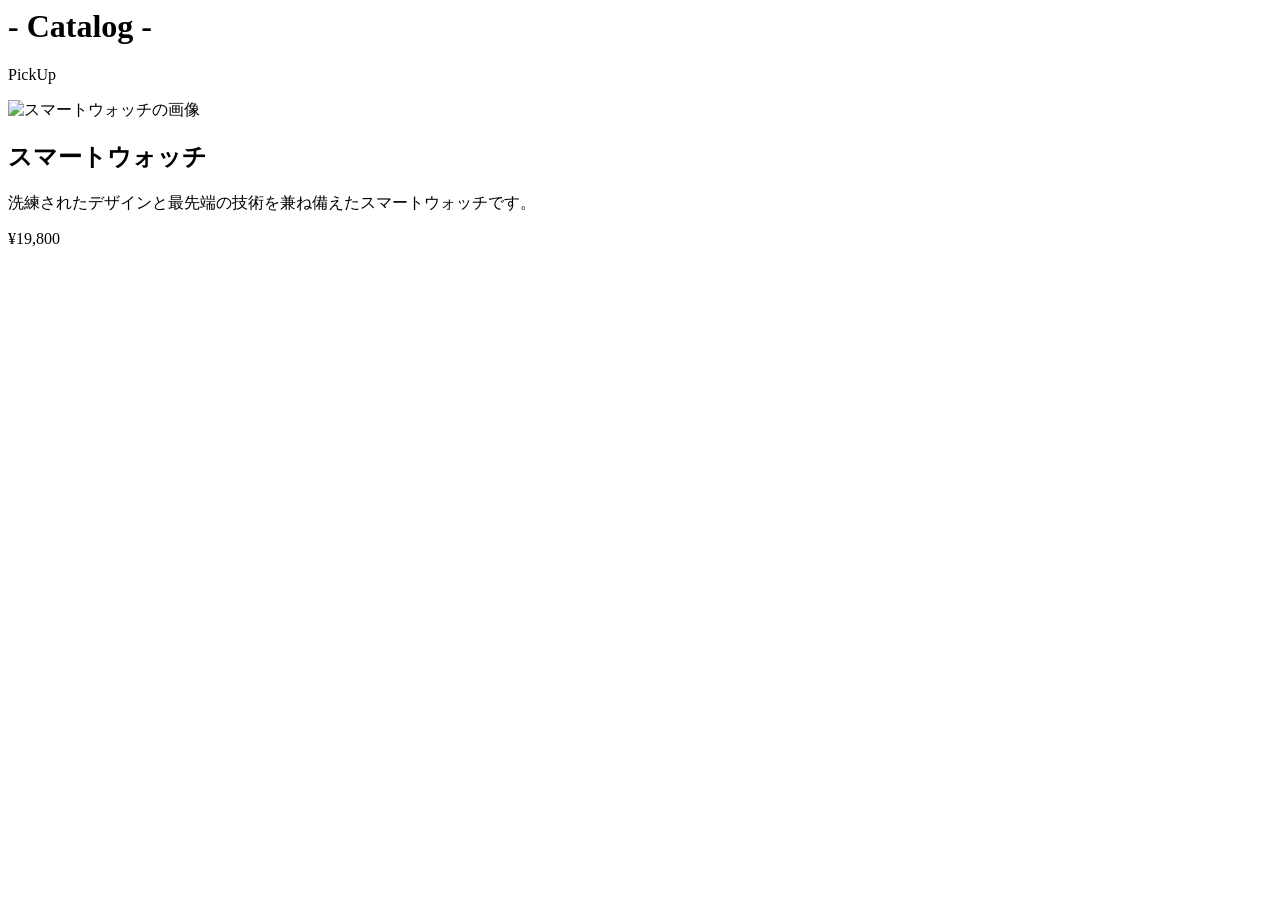
==== work/lesson2-5/index.html @ 34ab975e "退避" ====
<head>
  <meta charset="UTF-8">
  <meta http-equiv="X-UA-Compatible" content="IE=edge">
  <meta name="viewport" content="width=device-width,initial-scale=1.0">
  <meta name="expires" content="604800">
  <meta name="format-detection" content="email=no,telephone=no,address=no">
  <title>株式会社CONVICTION SHOP</title>
  <meta name="description" content="株式会社CONVICTION SHOPの企業サイトです">
  <link rel="icon" href="favicon.ico">
  <link rel="stylesheet" href="assets/css/reset.css">
  <link rel="stylesheet" href="assets/css/style.css">
</head>
<body>
  <main>
      <div class="size_test">
        <h1>- Catalog -</h1>
      </div>
      <div class="size_test">
        <p>PickUp</p>
      </div>
      <img src="C:\Users\akane\HTML-CSS_curriculum\work\lesson2-5\assets\images\lesson2\img_pickup.jpg" alt="スマートウォッチの画像">
      <div class="size_test">
        <h2>スマートウォッチ</h2>
      </div>
      <div class="size_test">
        <p>洗練されたデザインと最先端の技術を兼ね備えたスマートウォッチです。</p>
      </div>


      <div class="size_test">
        <p>&yen;19,800</p>
      </div>
</main>
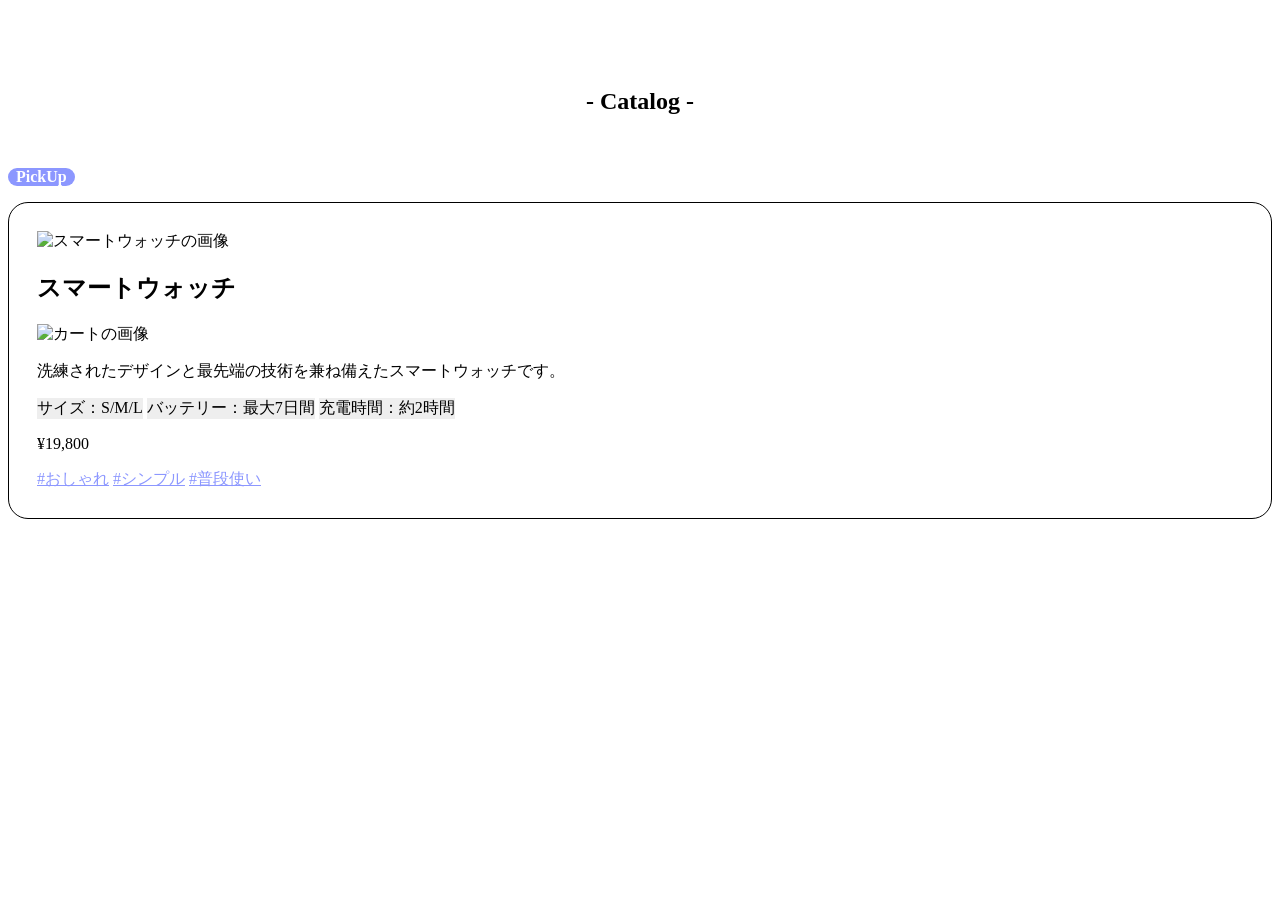
==== commit 9ba0106f: "仮提出" ====
--- a/work/lesson2-5/index.html
+++ b/work/lesson2-5/index.html
@@ -6,28 +6,37 @@
   <meta name="format-detection" content="email=no,telephone=no,address=no">
   <title>株式会社CONVICTION SHOP</title>
   <meta name="description" content="株式会社CONVICTION SHOPの企業サイトです">
-  <link rel="icon" href="favicon.ico">
+  <link rel="icon" href="assets/images/favicon.ico">
   <link rel="stylesheet" href="assets/css/reset.css">
   <link rel="stylesheet" href="assets/css/style.css">
 </head>
 <body>
-  <main>
-      <div class="size_test">
-        <h1>- Catalog -</h1>
-      </div>
-      <div class="size_test">
-        <p>PickUp</p>
-      </div>
-      <img src="C:\Users\akane\HTML-CSS_curriculum\work\lesson2-5\assets\images\lesson2\img_pickup.jpg" alt="スマートウォッチの画像">
-      <div class="size_test">
-        <h2>スマートウォッチ</h2>
-      </div>
-      <div class="size_test">
-        <p>洗練されたデザインと最先端の技術を兼ね備えたスマートウォッチです。</p>
-      </div>
+  <div class="l-wrapper">
+    <header class="l-header">
+      <h1 class="c-heading">- Catalog -</h1>
+    </header>
+    <main>
+      <section class="c-pickup">
+        <h2 class="c-pickup__title">PickUp</h2>
+        <div class="c-pickup__item">
+          <img src="assets/images/lesson2/img_pickup.jpg" alt="スマートウォッチの画像">
+          <div>
+            <h2 class="">スマートウォッチ</h2>
+            <img src="assets/images/lesson2/logo_pickup.png" alt="カートの画像">
+          </div>
+          <p class="">洗練されたデザインと最先端の技術を兼ね備えたスマートウォッチです。</p>
+          <p class="">
+            <span class="p-block">サイズ：S/M/L</span>
+            <span class="p-block">バッテリー：最大7日間</span>
+            <span class="p-block">充電時間：約2時間</span>
+          </p>
+          <p class="">&yen;19,800</p>
+          <a href="#" class="tag">#おしゃれ</a>
+          <a href="#" class="tag">#シンプル</a>
+          <a href="#" class="tag">#普段使い</a>
+        </div>
+      </section>
+    </main>
+  </div>
 
-
-      <div class="size_test">
-        <p>&yen;19,800</p>
-      </div>
-</main>+</body>
--- a/work/lesson2-5/assets/css/style.css
+++ b/work/lesson2-5/assets/css/style.css
@@ -0,0 +1,46 @@
+.l-wrapper {
+  padding: 64px 0;
+}
+
+.l-header {
+  margin-bottom: 40px;
+}
+
+.c-heading {
+  text-align: center;
+  font-size: 24px;
+}
+
+.c-pickup {
+
+}
+
+.c-pickup__title {
+  font-size: 16px;
+  color :#ffffff;
+  display:inline-block;
+  background-color: #8c97ff;
+  padding: 0 8px;
+  border-radius: 10px;
+  margin-bottom: 16px;
+}
+
+.c-pickup__item {
+  display: block;
+  margin: center;
+  box-sizing: border-box;
+  padding: 28px 28px;
+  border: 1px solid #000000;
+  border-radius: 20px;
+}
+
+.p-block {
+  display:inline-block;
+  background-color: #eee;
+}
+
+.tag {
+  color :#8c97ff
+}
+
+
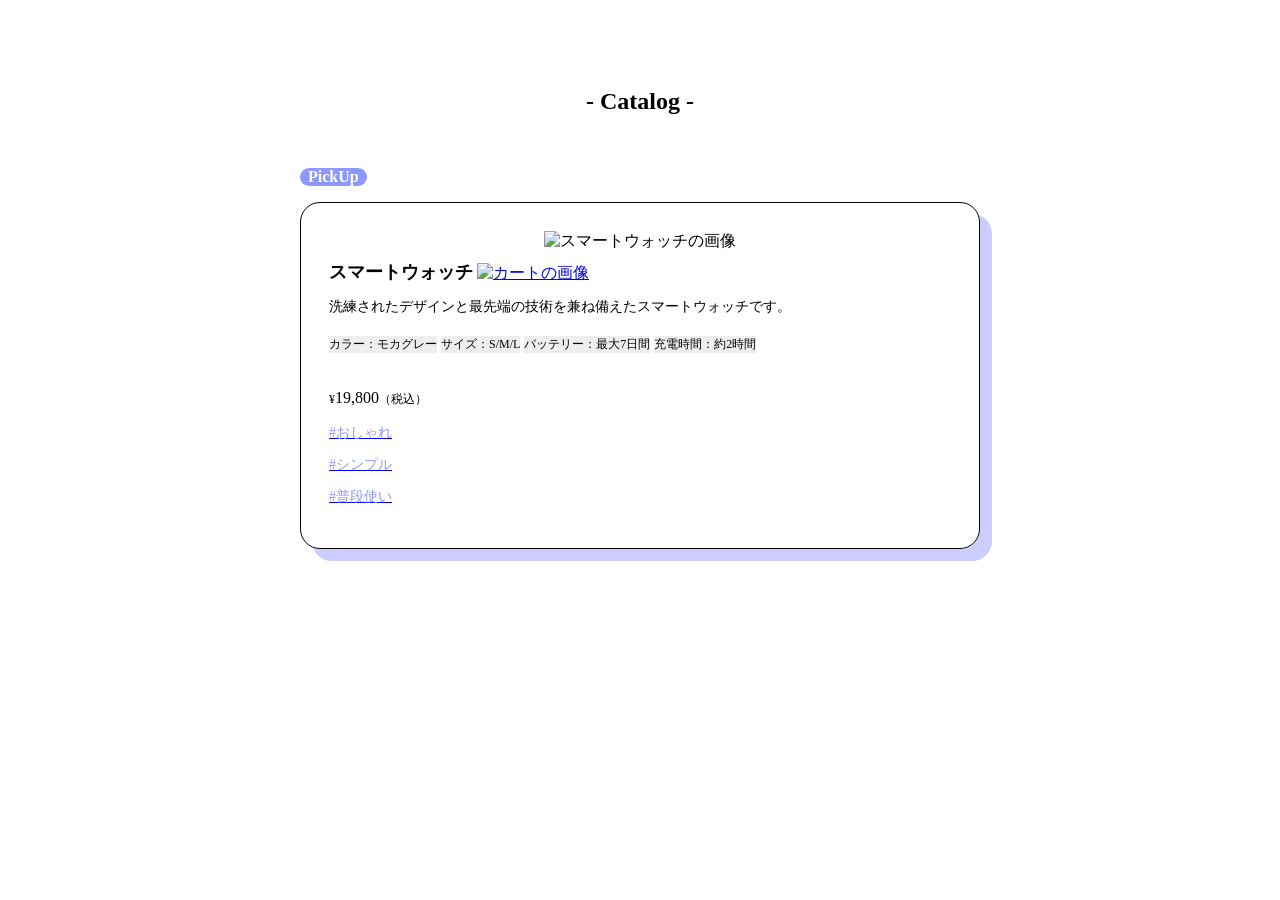
==== commit c445d55f: "HTML-CSS_curriculum lesso2 提出" ====
--- a/work/lesson2-5/index.html
+++ b/work/lesson2-5/index.html
@@ -1,3 +1,5 @@
+<!DOCTYPE html>
+<html lang="ja">
 <head>
   <meta charset="UTF-8">
   <meta http-equiv="X-UA-Compatible" content="IE=edge">
@@ -16,27 +18,31 @@
       <h1 class="c-heading">- Catalog -</h1>
     </header>
     <main>
-      <section class="c-pickup">
+      <section class="p-pickup">
         <h2 class="c-pickup__title">PickUp</h2>
         <div class="c-pickup__item">
-          <img src="assets/images/lesson2/img_pickup.jpg" alt="スマートウォッチの画像">
-          <div>
-            <h2 class="">スマートウォッチ</h2>
-            <img src="assets/images/lesson2/logo_pickup.png" alt="カートの画像">
+          <div class="c-imageinner">
+            <img src="assets/images/lesson2/img_pickup.jpg" alt="スマートウォッチの画像">
           </div>
-          <p class="">洗練されたデザインと最先端の技術を兼ね備えたスマートウォッチです。</p>
-          <p class="">
-            <span class="p-block">サイズ：S/M/L</span>
-            <span class="p-block">バッテリー：最大7日間</span>
-            <span class="p-block">充電時間：約2時間</span>
-          </p>
-          <p class="">&yen;19,800</p>
-          <a href="#" class="tag">#おしゃれ</a>
-          <a href="#" class="tag">#シンプル</a>
-          <a href="#" class="tag">#普段使い</a>
+          <div class="c-itemHeader">
+            <h2 class="c-itemName">スマートウォッチ</h2>
+            <a href="#"><img src="assets/images/lesson2/logo_pickup.png" alt="カートの画像"></a>
+          </div>
+          <p class="c-itemView">洗練されたデザインと最先端の技術を兼ね備えたスマートウォッチです。</p>
+          <div class="p-blockInner">
+            <p class="c-block">カラー：モカグレー</p>
+            <p class="c-block">サイズ：S/M/L</p>
+            <p class="c-block">バッテリー：最大7日間</p>
+            <p class="c-block">充電時間：約2時間</p>
+          </div>
+          <p class="c-price"><a class="c-smallText">&yen;</a>19,800<a class="c-smallText">（税込）</a></p>
+          <a href="#"><p class="c-tag">#おしゃれ</p></a>
+          <a href="#"><p class="c-tag">#シンプル</p></a>
+          <a href="#"><p class="c-tag">#普段使い</p></a>
         </div>
       </section>
     </main>
   </div>
 
-</body>+</body>
+</html>
--- a/work/lesson2-5/assets/css/style.css
+++ b/work/lesson2-5/assets/css/style.css
@@ -11,8 +11,9 @@
   font-size: 24px;
 }
 
-.c-pickup {
-
+.p-pickup {
+  margin: 0 auto;
+  width: fit-content;
 }
 
 .c-pickup__title {
@@ -27,19 +28,55 @@
 
 .c-pickup__item {
   display: block;
-  margin: center;
   box-sizing: border-box;
   padding: 28px 28px;
   border: 1px solid #000000;
   border-radius: 20px;
+  width: 680px;
+  box-shadow: 12px 12px #CCCCFF;
 }
 
-.p-block {
+.c-imageinner {
+  margin: 0 auto;
+  width: fit-content;
+  margin-bottom: 8px;
+}
+
+.c-itemHeader {
+  margin-bottom: 12px;
+}
+.c-itemName {
+  font-size: 18px;
+  display: inline;
+  margin-bottom: 12px;
+}
+
+.c-itemView {
+  font-size: 14px;
+  margin-bottom: 8px;
+}
+
+.p-blockInner {
+  margin-bottom: 24px;
+}
+.c-block {
   display:inline-block;
+  font-size: 12px;
   background-color: #eee;
 }
 
-.tag {
+.c-price {
+  font-size: 16px;
+}
+
+.c-smallText {
+  font-size: 12px;
+}
+
+.c-tag {
+  display: block;
+  width: fit-content;
+  font-size: 14px;
   color :#8c97ff
 }
 
